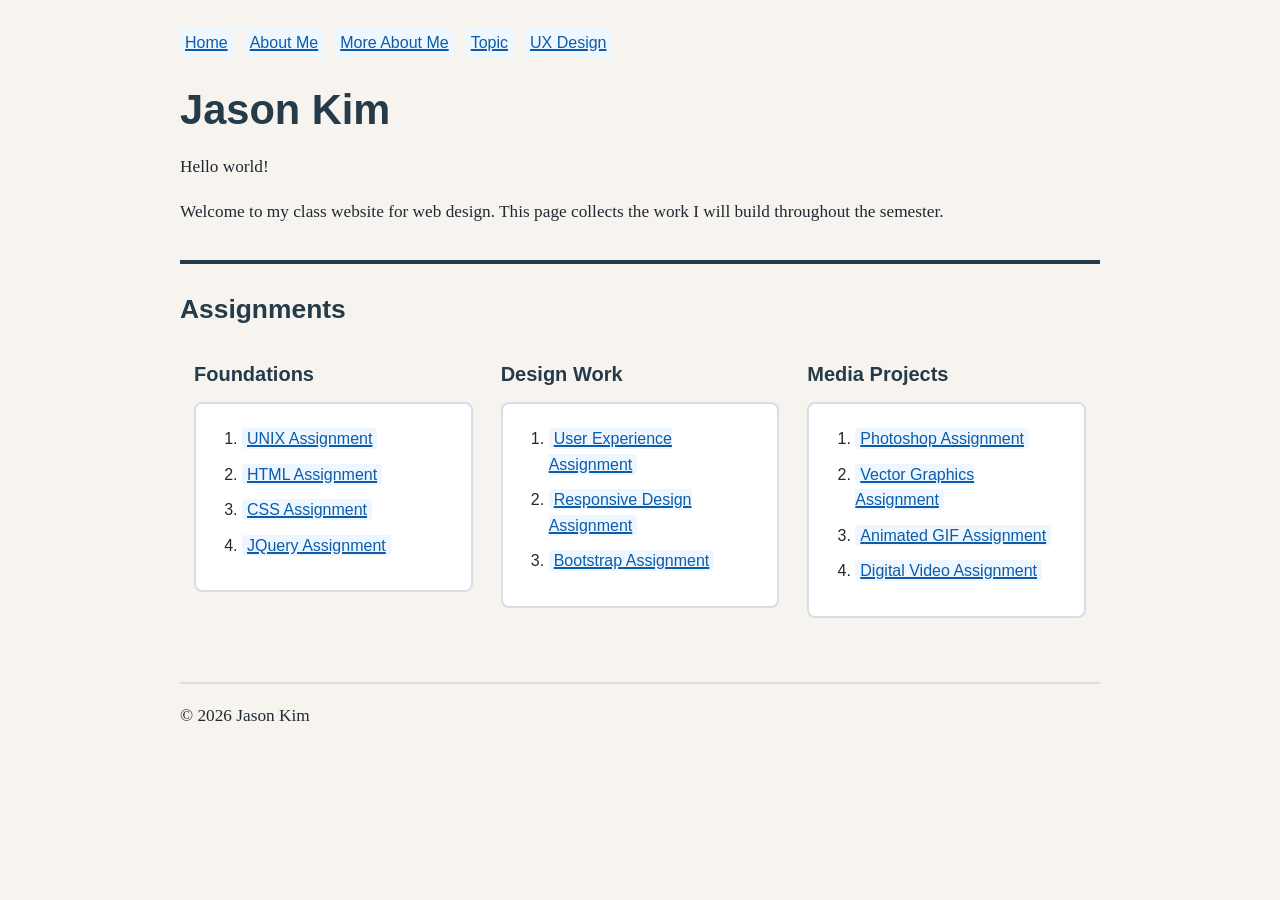
==== index.html @ df556aad "Responsive-design-exercise Submission" ====
<!DOCTYPE html>
<html lang="en">
  <head>
    <meta charset="utf-8" />
    <meta name="viewport" content="width=device-width, initial-scale=1" />
    <title>Jason Kim</title>
    <link rel="stylesheet" href="css/main.css" />
    <link
      rel="stylesheet"
      media="only screen and (max-width: 480px)"
      href="css/mobile.css"
    />
    <link
      rel="stylesheet"
      media="only screen and (min-width: 481px) and (max-width: 960px)"
      href="css/tablet.css"
    />
    <link
      rel="stylesheet"
      media="only screen and (min-width: 961px)"
      href="css/desktop.css"
    />
  </head>
  <body class="home-page">
    <div class="container">
      <header>
        <nav class="site-nav">
          <a href="index.html">Home</a>
          <a href="about_me.html">About Me</a>
          <a href="more_about_me.html">More About Me</a>
          <a href="topic_of_interest.html">Topic</a>
          <a href="user_experience_design.html">UX Design</a>
        </nav>
        <h1>Jason Kim</h1>
        <p>Hello world!</p>
        <p>
          Welcome to my class website for web design. This page collects the work
          I will build throughout the semester.
        </p>
      </header>

      <main>
        <h2>Assignments</h2>
        <div class="responsive-columns">
          <section class="column1">
            <h3>Foundations</h3>
            <ol class="assignment-list">
              <li>
                <a href="https://i6.cims.nyu.edu/~jjk9849/unix-exercise-jasonjk4/index.html"
                  >UNIX Assignment</a
                >
              </li>
              <li><a href="https://i6.cims.nyu.edu/~jjk9849/about_me.html">HTML Assignment</a></li>
              <li>
                <a href="https://i6.cims.nyu.edu/~jjk9849/css-exercise-jasonjk4/index.html"
                  >CSS Assignment</a
                >
              </li>
              <li>
                <a href="https://i6.cims.nyu.edu/~jjk9849/topic_of_interest.html"
                  >JQuery Assignment</a
                >
              </li>
            </ol>
          </section>

          <section class="column2">
            <h3>Design Work</h3>
            <ol class="assignment-list">
              <li>
                <a href="https://i6.cims.nyu.edu/~jjk9849/user_experience_design.html"
                  >User Experience Assignment</a
                >
              </li>
              <li><a href="https://i6.cims.nyu.edu/~jjk9849/index.html">Responsive Design Assignment</a></li>
              <li>
                <a href="https://i6.cims.nyu.edu/~jjk9849/professional_site.html"
                  >Bootstrap Assignment</a
                >
              </li>
            </ol>
          </section>

          <section class="column3">
            <h3>Media Projects</h3>
            <ol class="assignment-list">
              <li><a href="https://i6.cims.nyu.edu/~jjk9849/photoshop.html">Photoshop Assignment</a></li>
              <li>
                <a href="https://i6.cims.nyu.edu/~jjk9849/vector_graphics.html"
                  >Vector Graphics Assignment</a
                >
              </li>
              <li><a href="https://i6.cims.nyu.edu/~jjk9849/animated_gif.html">Animated GIF Assignment</a></li>
              <li><a href="https://i6.cims.nyu.edu/~jjk9849/video.html">Digital Video Assignment</a></li>
            </ol>
          </section>
        </div>
      </main>

      <footer>
        <p>&copy; 2026 Jason Kim</p>
      </footer>
    </div>
  </body>
</html>
---- css/main.css ----
* {
  box-sizing: border-box;
}

body {
  background: #f7f4ef;
  color: #1f2933;
  font-family: Arial, Helvetica, sans-serif;
  line-height: 1.6;
  margin: 0;
  padding: 0;
}

.container {
  margin: 0 auto;
  max-width: 100%;
  width: 100%;
}

header {
  border-bottom: 4px solid #263b4a;
  margin-bottom: 30px;
  padding: 28px 0 18px;
  width: 100%;
}

main {
  width: 100%;
}

footer {
  border-top: 2px solid #d6dee6;
  margin-top: 34px;
  padding: 18px 0 24px;
  width: 100%;
}

footer p {
  margin: 0;
}

p {
  font-family: Georgia, "Times New Roman", serif;
  font-size: 1.08rem;
}

h1,
h2,
h3 {
  color: #263b4a;
  font-family: Arial, Helvetica, sans-serif;
  line-height: 1.2;
}

h1 {
  font-size: 2.6rem;
  margin-bottom: 12px;
}

h2 {
  font-size: 1.65rem;
  margin-top: 0;
}

h3 {
  font-size: 1.25rem;
  margin: 0 0 12px;
}

a:link {
  background-color: #eef6ff;
  color: #0b5cab;
}

a:visited {
  background-color: #f4ecff;
  color: #6d3ba8;
}

a:hover {
  background-color: #263b4a;
  color: #ffffff;
}

a:active {
  background-color: #f59e0b;
  color: #1f2933;
}

a {
  border-radius: 4px;
  padding: 2px 5px;
  text-decoration-thickness: 2px;
  transition: background-color 0.2s ease, color 0.2s ease;
}

nav {
  font-size: 1rem;
}

.site-nav {
  display: flex;
  flex-wrap: wrap;
  gap: 8px 12px;
  margin-bottom: 18px;
}

.responsive-columns {
  align-items: stretch;
  display: flex;
  flex-wrap: wrap;
  width: 100%;
}

.column1,
.column2,
.column3 {
  min-width: 0;
  padding: 14px;
  width: 100%;
}

.assignment-list {
  background: #ffffff;
  border: 2px solid #d6dee6;
  border-radius: 8px;
  padding: 22px 22px 22px 46px;
}

.assignment-list li {
  margin-bottom: 10px;
}

.about-page section,
.more-page section {
  border: 3px solid #263b4a;
  border-radius: 8px;
  margin-bottom: 0;
  padding: 22px;
}

#my_background {
  background-color: #e6f2ff;
}

#my_interests {
  background-color: #fff4d6;
}

.about-page section h2 {
  color: #7a3414;
  font-family: "Trebuchet MS", Arial, sans-serif;
  font-size: 1.7rem;
}

.more-page section {
  background-color: #eaf7ec;
}

figure {
  background: #ffffff;
  border: 2px solid #d6dee6;
  border-radius: 8px;
  margin: 28px 0;
  padding: 14px;
}

img {
  border-radius: 6px;
  display: block;
  height: auto;
  max-width: 100%;
}

figcaption {
  color: #53616f;
  font-family: Arial, Helvetica, sans-serif;
  font-size: 0.95rem;
  margin-top: 10px;
}

button {
  background: #1f6f5b;
  border: 0;
  border-radius: 6px;
  color: #ffffff;
  cursor: pointer;
  font-family: Arial, Helvetica, sans-serif;
  font-size: 1rem;
  font-weight: 700;
  margin-top: 8px;
  padding: 10px 14px;
}

button:hover {
  background: #164f41;
}

.topic-page {
  background: #f6f5f0;
}

.topic-intro,
.motion-section {
  align-items: center;
  display: block;
  margin-bottom: 36px;
}

.topic-intro figure {
  margin: 0;
}

.topic-intro img {
  aspect-ratio: 4 / 3;
  object-fit: cover;
  width: 100%;
}

.motion-section {
  background: #ffffff;
  border: 2px solid #d6dee6;
  border-radius: 8px;
  margin-bottom: 0;
  padding: 18px;
}

.motion-copy p {
  margin-bottom: 8px;
}

#moving-frame {
  background: linear-gradient(135deg, #e7f4df, #d8edf5);
  border: 3px solid #263b4a;
  border-radius: 8px;
  height: 180px;
  left: 0;
  margin-top: 18px;
  position: relative;
  top: 0;
  width: 100%;
}

.course-pin {
  background: #ffffff;
  border: 2px solid #1f6f5b;
  border-radius: 999px;
  color: #263b4a;
  font-family: Arial, Helvetica, sans-serif;
  font-size: 0.9rem;
  font-weight: 700;
  left: 24px;
  padding: 8px 10px;
  position: absolute;
  top: 26px;
}

.course-pin.finish {
  background: #fff0d0;
  border-color: #b45f06;
  left: auto;
  right: 22px;
  top: 118px;
}

.course-line {
  background: #b45f06;
  height: 4px;
  left: 82px;
  position: absolute;
  top: 86px;
  transform: rotate(18deg);
  transform-origin: left center;
  width: 46%;
}

@media (max-width: 720px) {
  .topic-intro,
  .motion-section {
    display: block;
  }

  .course-line {
    width: 42%;
  }
}

.ux-page main,
.prototype-page main {
  display: grid;
  gap: 34px;
}

.prototype,
.wireframes,
.site_map {
  border-top: 3px solid #263b4a;
  padding-top: 24px;
}

.prototype-actions {
  align-items: center;
  display: flex;
  flex-wrap: wrap;
  gap: 12px;
}

.button-link:link,
.button-link:visited {
  background: #1f6f5b;
  color: #ffffff;
  display: inline-block;
  font-family: Arial, Helvetica, sans-serif;
  font-weight: 700;
  padding: 10px 14px;
}

.button-link:hover {
  background: #164f41;
}

.wireframe-grid {
  display: grid;
  gap: 22px;
  grid-template-columns: repeat(auto-fit, minmax(230px, 1fr));
}

.wireframe-grid figure,
.site-map-figure {
  background: #ffffff;
  border: 2px solid #d6dee6;
  margin: 0;
}

.wireframe-grid img,
.site-map-figure img {
  background: #faf8f4;
  border: 1px solid #b8c4d0;
  width: 100%;
}

.site-map-figure img {
  max-height: 680px;
  object-fit: contain;
}

.prototype-layout {
  align-items: start;
  grid-template-columns: 220px minmax(300px, 430px);
  justify-content: center;
}

.prototype-index {
  border-top: 3px solid #263b4a;
  display: grid;
  gap: 10px;
  padding-top: 18px;
}

.prototype-index a {
  display: block;
  font-family: Arial, Helvetica, sans-serif;
  font-weight: 700;
  padding: 9px 10px;
}

.prototype-index a.is-active {
  background: #1f6f5b;
  color: #ffffff;
}

.prototype-phone {
  position: relative;
  width: min(100%, 430px);
}

.prototype-screen {
  display: none;
  position: relative;
}

.prototype-screen.is-active {
  display: block;
}

.prototype-screen img {
  border: 3px solid #263b4a;
  border-radius: 8px;
  width: 100%;
}

.hotspot {
  background: rgba(31, 111, 91, 0.1);
  border: 2px solid rgba(31, 111, 91, 0.15);
  color: transparent;
  display: block;
  overflow: hidden;
  position: absolute;
}

.hotspot:hover,
.hotspot:focus {
  background: rgba(31, 111, 91, 0.22);
  border-color: #1f6f5b;
  outline: 3px solid rgba(245, 158, 11, 0.45);
}

.discover-search {
  height: 4%;
  left: 28%;
  top: 19.6%;
  width: 44%;
}

.discover-card {
  height: 10.4%;
  left: 27.8%;
  top: 36.6%;
  width: 44.4%;
}

.results-filter {
  height: 3.5%;
  left: 27.8%;
  top: 25.4%;
  width: 13.6%;
}

.results-card {
  height: 8.8%;
  left: 27.8%;
  top: 31.6%;
  width: 44.4%;
}

.filters-apply {
  height: 4.8%;
  left: 27.8%;
  top: 74.4%;
  width: 44.4%;
}

.filters-clear {
  height: 3.7%;
  left: 27.8%;
  top: 80.9%;
  width: 44.4%;
}

.menu-cart,
.cart-checkout,
.checkout-place {
  height: 4.7%;
  left: 27.8%;
  top: 80.6%;
  width: 44.4%;
}

.status-again {
  height: 4.2%;
  left: 27.8%;
  top: 76.8%;
  width: 44.4%;
}

@media (max-width: 760px) {
  .prototype-layout {
    grid-template-columns: 1fr;
  }

  .prototype-index {
    grid-template-columns: repeat(auto-fit, minmax(100px, 1fr));
  }

  .prototype-phone {
    margin: 0 auto;
  }
}
---- css/mobile.css ----
.container {
  padding: 0 14px 28px;
}

header {
  padding-top: 22px;
}

.site-nav {
  align-items: flex-start;
  flex-direction: column;
  gap: 6px;
}

h1 {
  font-size: 2rem;
}

h2 {
  font-size: 1.35rem;
}

p {
  font-size: 1rem;
}

.column1,
.column2,
.column3 {
  padding: 10px 0;
  width: 100%;
}

.assignment-list {
  padding: 18px 18px 18px 36px;
}

.about-page section,
.more-page section,
.motion-section {
  padding: 16px;
}

figure {
  margin: 18px 0;
}

#moving-frame {
  height: 168px;
}

.course-pin {
  font-size: 0.78rem;
  left: 14px;
  padding: 6px 8px;
}

.course-pin.finish {
  right: 12px;
}

.course-line {
  left: 70px;
  width: 38%;
}

.prototype-index {
  grid-template-columns: 1fr;
}
---- css/tablet.css ----
.container {
  max-width: 960px;
  padding: 0 22px 36px;
  width: 100%;
}

h1 {
  font-size: 2.25rem;
}

.column1,
.column2 {
  width: 50%;
}

.column3 {
  width: 100%;
}

.wireframe-grid {
  grid-template-columns: repeat(auto-fit, minmax(180px, 1fr));
}

.prototype-index {
  grid-template-columns: repeat(auto-fit, minmax(120px, 1fr));
}
---- css/desktop.css ----
.container {
  padding: 0 20px 40px;
  width: 960px;
}

.column1,
.column2,
.column3 {
  width: 33.3333%;
}

.wireframe-grid {
  grid-template-columns: 1fr;
}
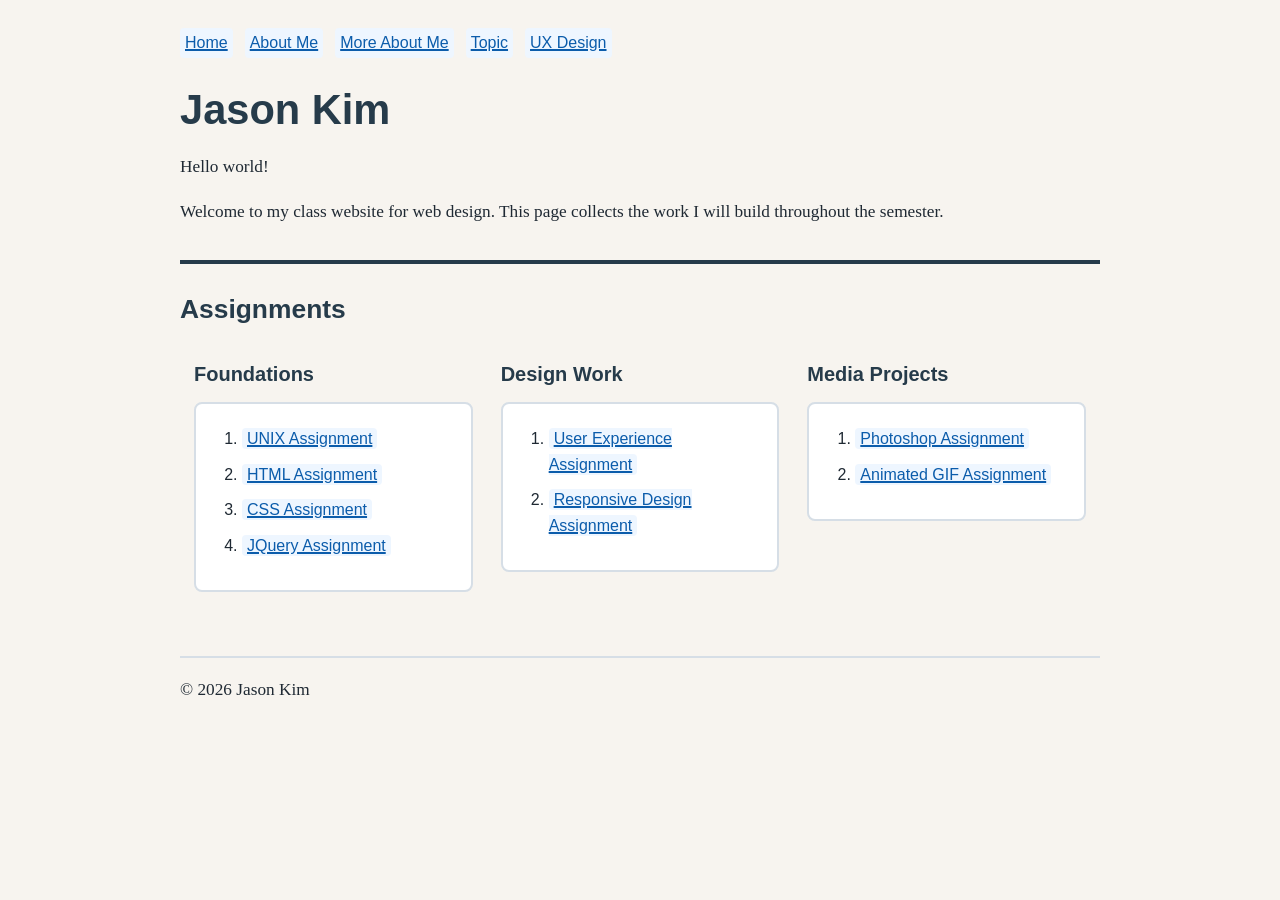
==== commit 14572050: "Clean assignment links" ====
--- a/index.html
+++ b/index.html
@@ -72,12 +72,7 @@
                   >User Experience Assignment</a
                 >
               </li>
-              <li><a href="https://i6.cims.nyu.edu/~jjk9849/index.html">Responsive Design Assignment</a></li>
-              <li>
-                <a href="https://i6.cims.nyu.edu/~jjk9849/professional_site.html"
-                  >Bootstrap Assignment</a
-                >
-              </li>
+              <li><a href="https://i6.cims.nyu.edu/~jjk9849/responsive-design-exercise-jasonjk4/index.html">Responsive Design Assignment</a></li>
             </ol>
           </section>
 
@@ -85,13 +80,7 @@
             <h3>Media Projects</h3>
             <ol class="assignment-list">
               <li><a href="https://i6.cims.nyu.edu/~jjk9849/photoshop.html">Photoshop Assignment</a></li>
-              <li>
-                <a href="https://i6.cims.nyu.edu/~jjk9849/vector_graphics.html"
-                  >Vector Graphics Assignment</a
-                >
-              </li>
               <li><a href="https://i6.cims.nyu.edu/~jjk9849/animated_gif.html">Animated GIF Assignment</a></li>
-              <li><a href="https://i6.cims.nyu.edu/~jjk9849/video.html">Digital Video Assignment</a></li>
             </ol>
           </section>
         </div>
